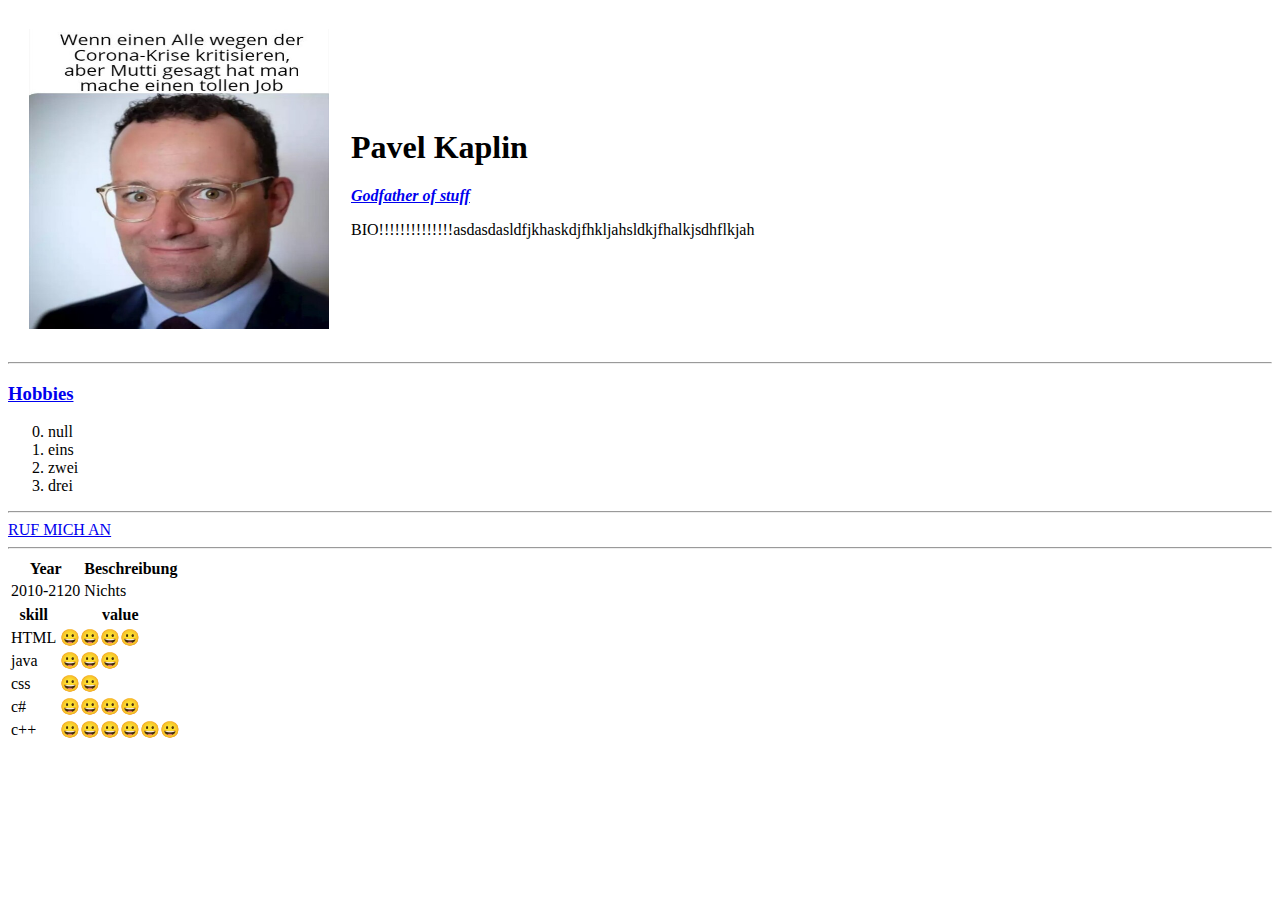
==== index.html @ 66957c08 "Initial commit" ====
<!DOCTYPE html>
<html lang="en" dir="ltr">

<head>
  <meta charset="utf-8">
  <title>Pavel´s Seite</title>
</head>

<body>
  <table cellspacing="20">
    <tr>
      <td><img height="300" width="300" src="images\1.jpg" alt="Jens Spast"></td>
      <td><h1>Pavel Kaplin</h1>
        <p>
          <em><strong><a target="_blank" href="https://www.google.de/">Godfather of stuff</a></strong></em>
        </p>
        <p>
          BIO!!!!!!!!!!!!!!asdasdasldfjkhaskdjfhkljahsldkjfhalkjsdhflkjah
        </p></td>
    </tr>
  </table>
  
  <hr>
  <h3><a target="_blank" href="hobbies.html">Hobbies</a></h3>
  <ol type="1" start="0">
    <li>null</li>
    <li>eins</li>
    <li>zwei</li>
    <li>drei</li>
  </ol>
  <hr>
  <a target="_blank" href="Kontakt.html">RUF MICH AN</a>
  <hr>
  <table>
    <thead >
      <tr>
        <th>Year</th>
        <th>Beschreibung</th>
      </tr>
    </thead>
    <tbody>
      <tr>
        <td>2010-2120</td>
        <td>Nichts</td>
    </tbody>
    <tfoot>
    </tfoot>
  </table>
  <table>
    <tr>
      <th>skill</th>
      <th>value</th>
    </tr>
      <td>HTML</td>
      <td>😀😀😀😀</td>
    <tr>
      <td>java</td>
      <td>😀😀😀</td>
    </tr>
    <tr>
      <td>css</td>
      <td>😀😀</td>
    </tr>
    <tr>
      <td>c#</td>
      <td>😀😀😀😀</td>
    </tr>
    <tr>
      <td>c++</td>
      <td>😀😀😀😀😀😀</td>
    </tr>
    
  </table>
</body>

</html>
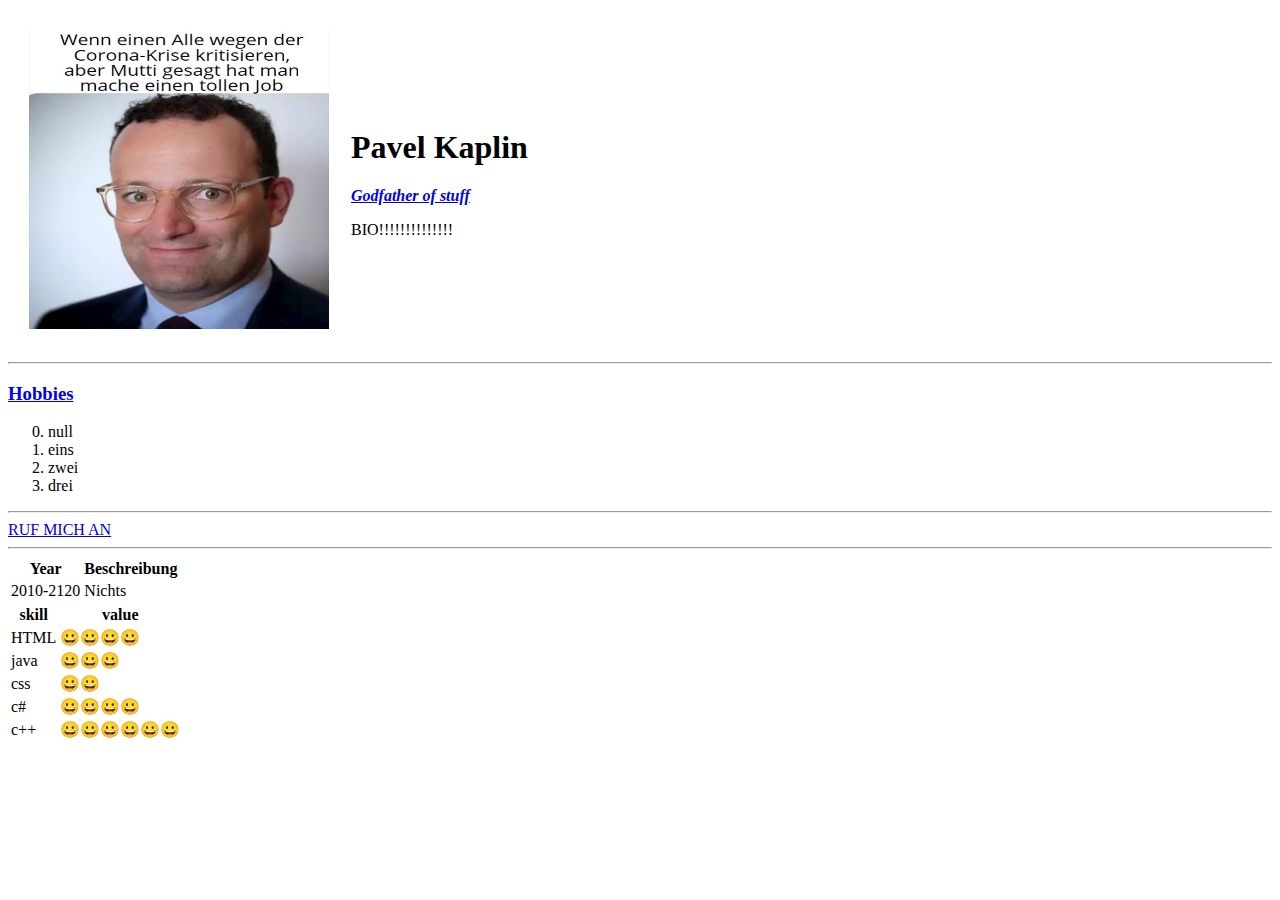
==== commit aaa6ff23: "Update index.html" ====
--- a/index.html
+++ b/index.html
@@ -15,7 +15,7 @@
           <em><strong><a target="_blank" href="https://www.google.de/">Godfather of stuff</a></strong></em>
         </p>
         <p>
-          BIO!!!!!!!!!!!!!!asdasdasldfjkhaskdjfhkljahsldkjfhalkjsdhflkjah
+          BIO!!!!!!!!!!!!!!
         </p></td>
     </tr>
   </table>
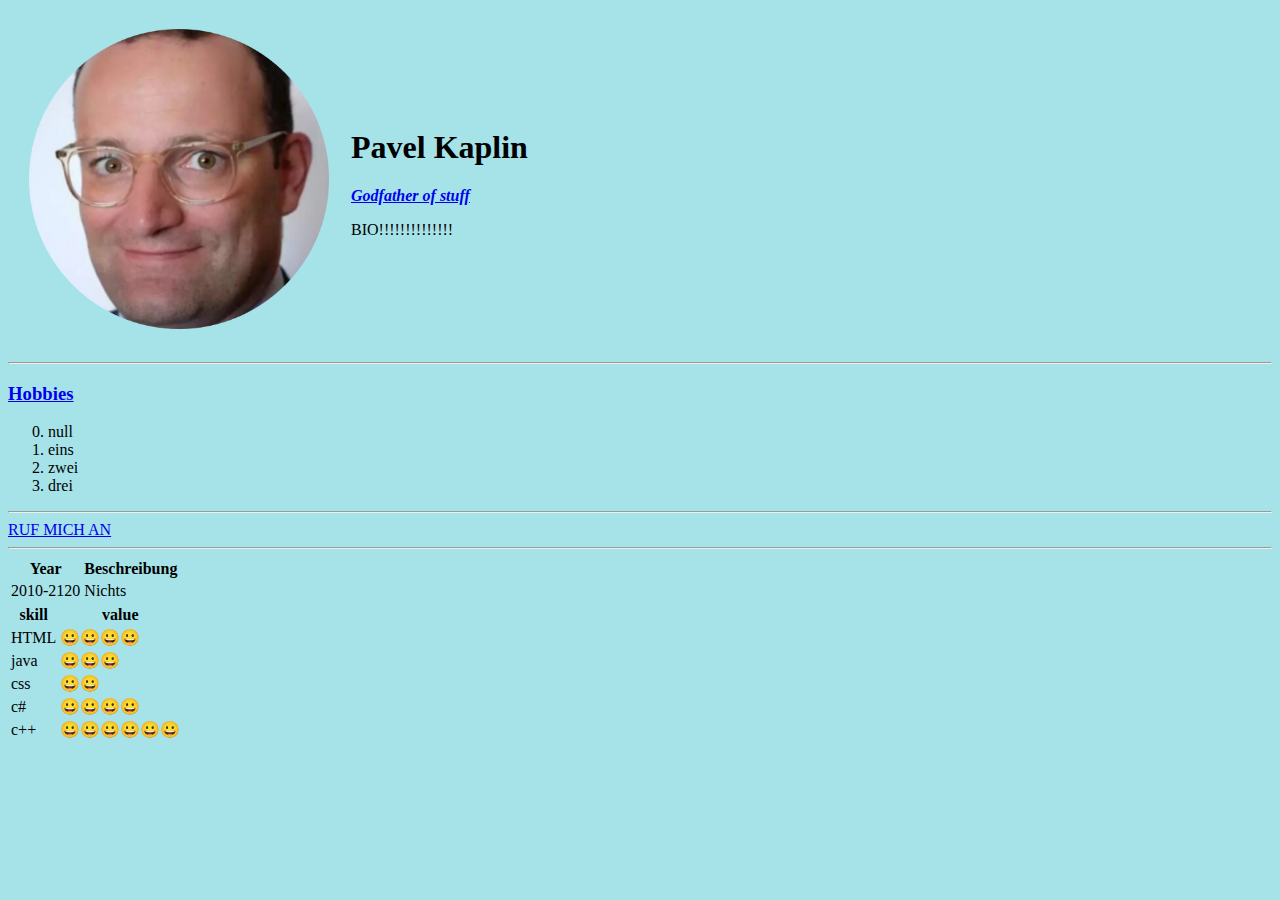
==== commit 757b3de1: "a" ====
--- a/index.html
+++ b/index.html
@@ -6,10 +6,10 @@
   <title>Pavel´s Seite</title>
 </head>
 
-<body>
+<body style="background-color:#A6E3E9">
   <table cellspacing="20">
     <tr>
-      <td><img height="300" width="300" src="images\1.jpg" alt="Jens Spast"></td>
+      <td><img height="300" width="300" src="images\1.png" alt="Jens Spast"></td>
       <td><h1>Pavel Kaplin</h1>
         <p>
           <em><strong><a target="_blank" href="https://www.google.de/">Godfather of stuff</a></strong></em>
@@ -29,7 +29,7 @@
     <li>drei</li>
   </ol>
   <hr>
-  <a target="_blank" href="Kontakt.html">RUF MICH AN</a>
+  <a target="_blank" href="kontakt.html">RUF MICH AN</a>
   <hr>
   <table>
     <thead >
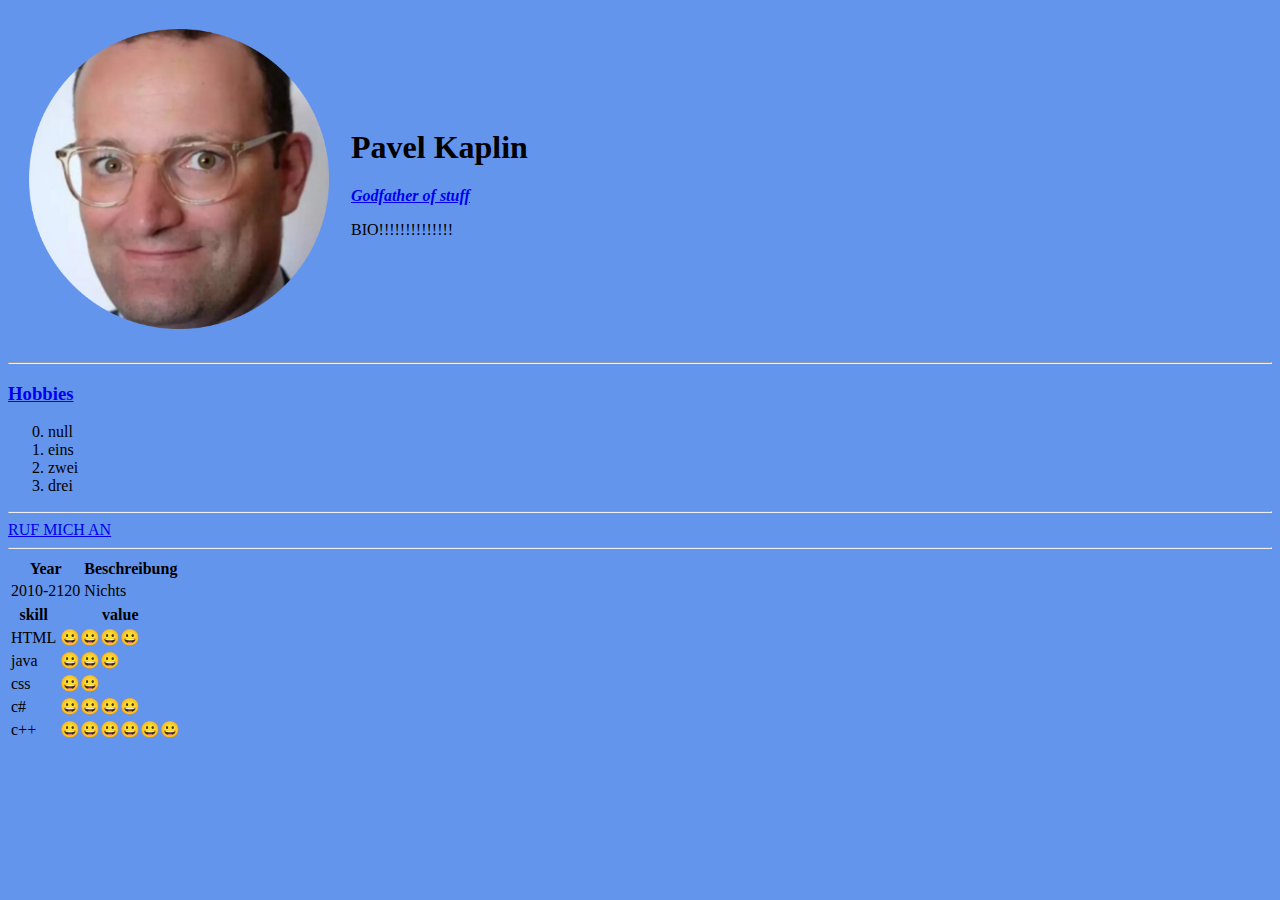
==== commit 19282fb8: "Update index.html" ====
--- a/index.html
+++ b/index.html
@@ -6,7 +6,7 @@
   <title>Pavel´s Seite</title>
 </head>
 
-<body style="background-color:#A6E3E9">
+<body style="background-color:cornflowerblue">
   <table cellspacing="20">
     <tr>
       <td><img height="300" width="300" src="images\1.png" alt="Jens Spast"></td>
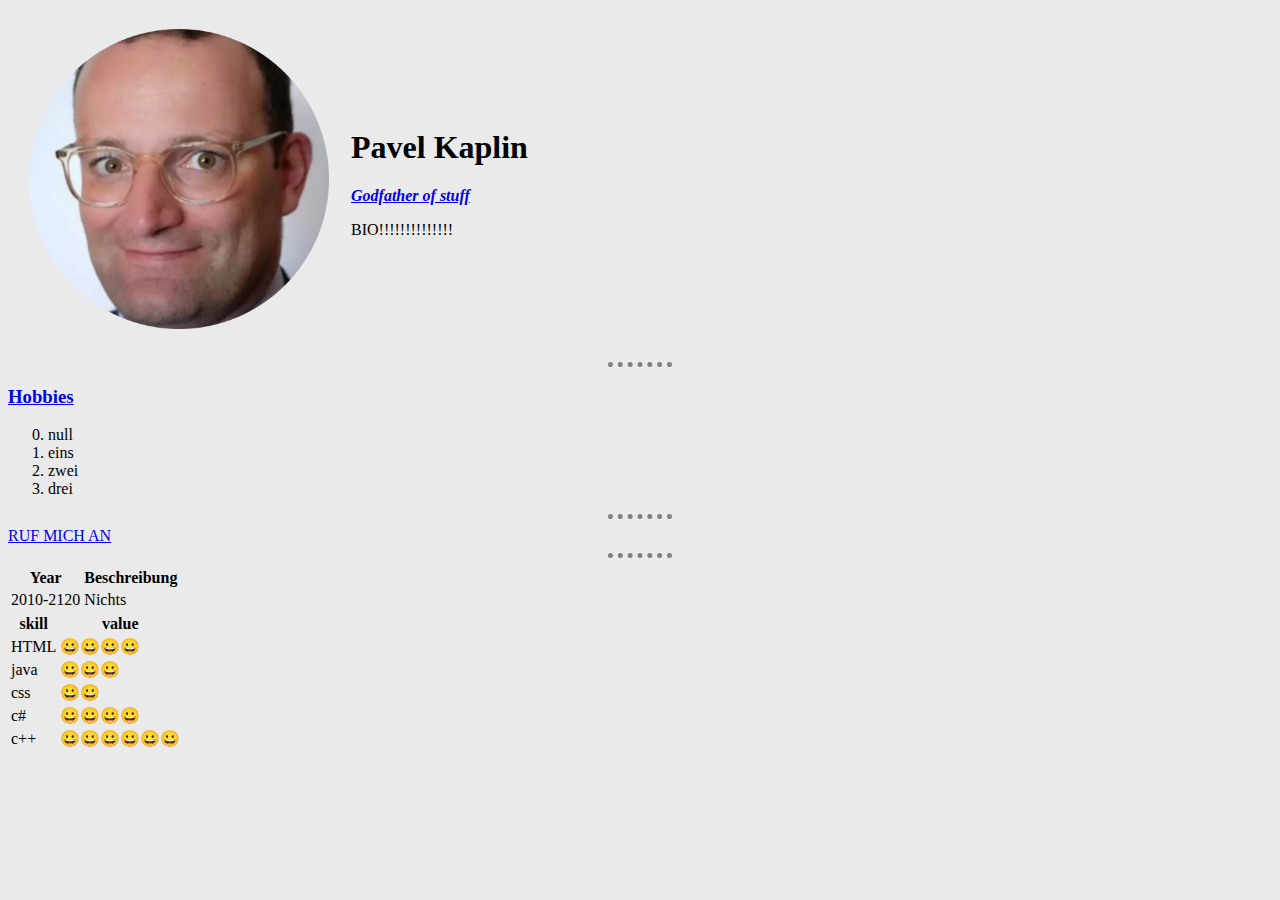
==== commit 2087de3e: "Update index.html" ====
--- a/index.html
+++ b/index.html
@@ -4,9 +4,29 @@
 <head>
   <meta charset="utf-8">
   <title>Pavel´s Seite</title>
+
+  <style>
+
+    body {
+      background-color:#EAEAEA;
+      }
+    hr {
+      border-style: none;
+      border-top: dotted;
+      border-color: grey;
+      border-width: 5px;
+      width: 5%;
+    }
+
+    img {
+      height: 300px;
+    }
+
+  </style>
+
 </head>
 
-<body style="background-color:cornflowerblue">
+<body>
   <table cellspacing="20">
     <tr>
       <td><img height="300" width="300" src="images\1.png" alt="Jens Spast"></td>
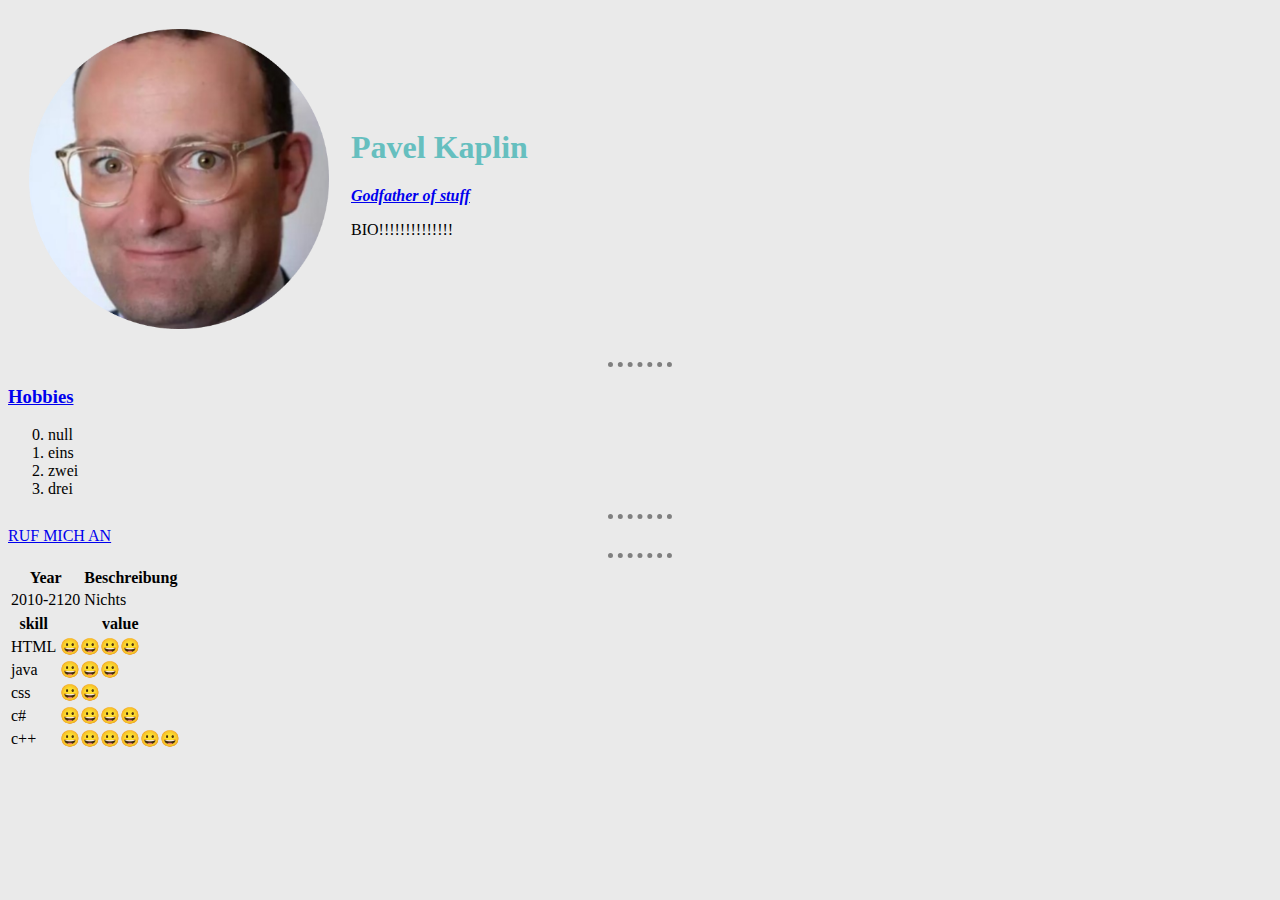
==== commit 497d8b31: "update" ====
--- a/index.html
+++ b/index.html
@@ -4,26 +4,7 @@
 <head>
   <meta charset="utf-8">
   <title>Pavel´s Seite</title>
-
-  <style>
-
-    body {
-      background-color:#EAEAEA;
-      }
-    hr {
-      border-style: none;
-      border-top: dotted;
-      border-color: grey;
-      border-width: 5px;
-      width: 5%;
-    }
-
-    img {
-      height: 300px;
-    }
-
-  </style>
-
+  <link rel="stylesheet" href="css/styles.css">
 </head>
 
 <body>
--- a/css/styles.css
+++ b/css/styles.css
@@ -0,0 +1,17 @@
+body {
+  background-color:#EAEAEA;
+  }
+
+hr {
+  border-style: none;
+  border-top: dotted;
+  border-color: grey;
+  border-width: 5px;
+  width: 5%;
+}
+h1 {
+    color: #66bfbf;
+}
+h3 {
+    color: #66bfbf;
+}